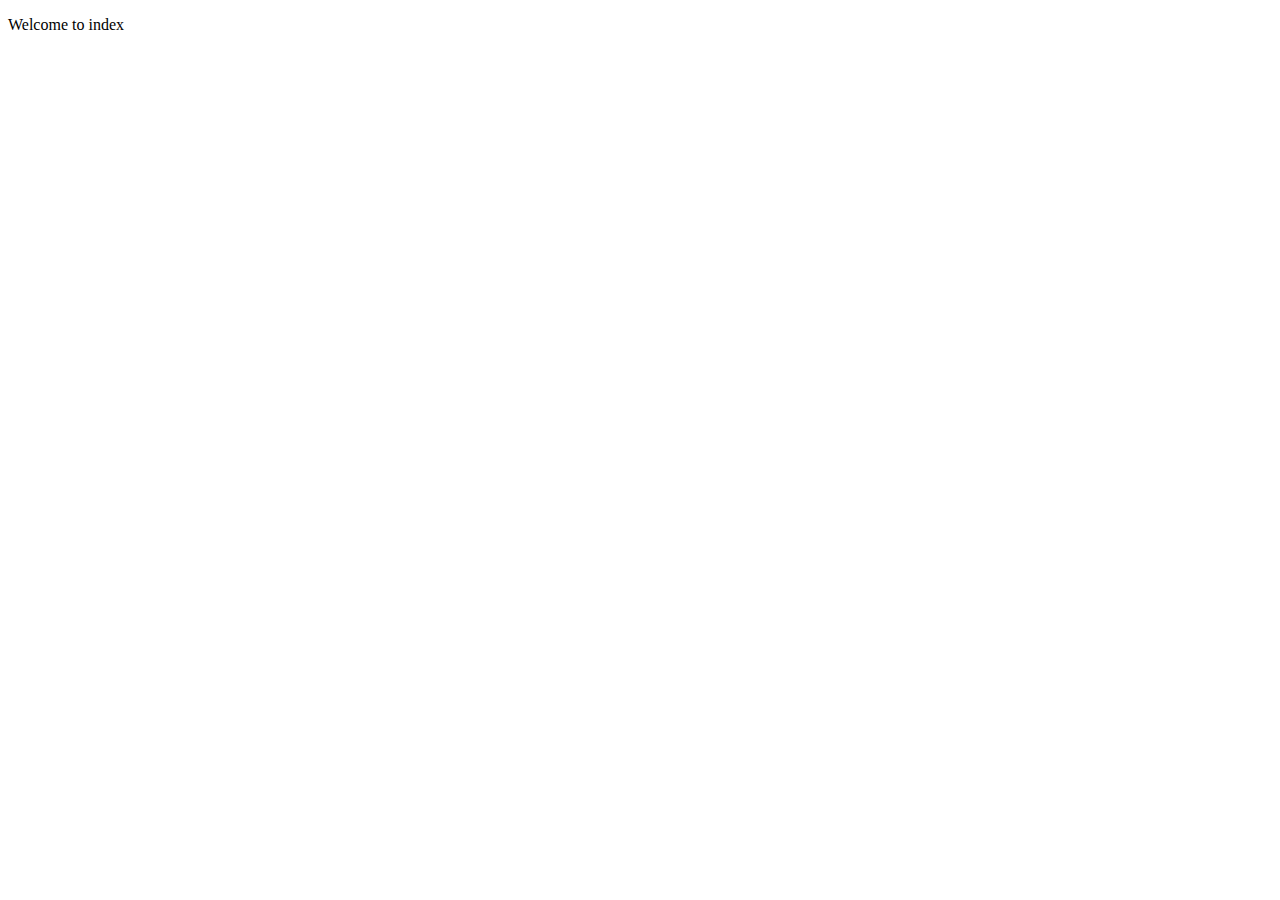
==== index.html @ 3d144e36 "fixed body" ====
<!DOCTYPE html>
<html lang="en">

<head>
    <meta charset="UTF-8">
    <meta http-equiv="X-UA-Compatible" content="IE=edge">
    <meta name="viewport" content="width=device-width, initial-scale=1.0">
    <title>index</title>
</head>

<body>
    <p>Welcome to index</p>
</body>

</html>
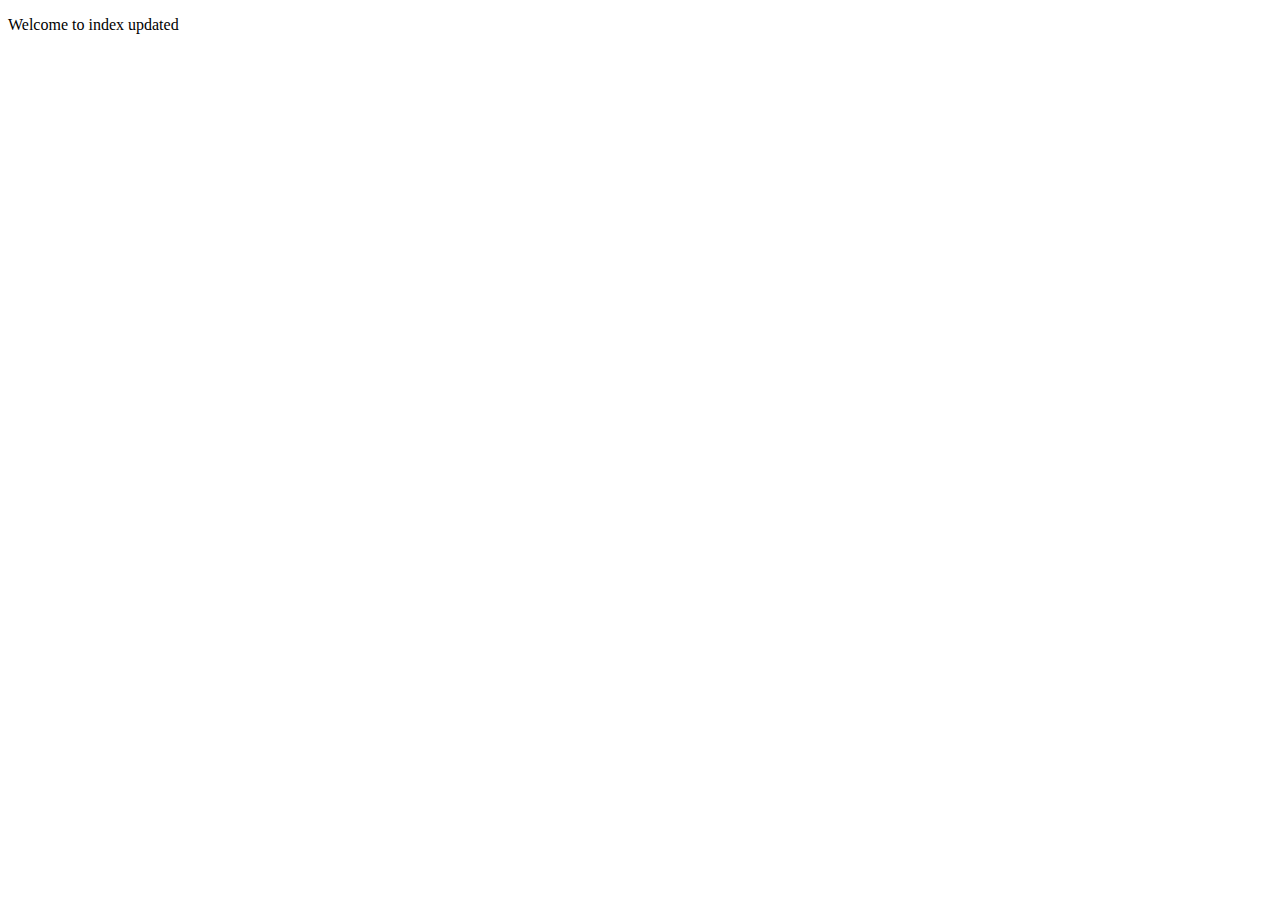
==== commit 745ac4cf: "changes in paragraph" ====
--- a/index.html
+++ b/index.html
@@ -1,6 +1,5 @@
 <!DOCTYPE html>
 <html lang="en">
-
 <head>
     <meta charset="UTF-8">
     <meta http-equiv="X-UA-Compatible" content="IE=edge">
@@ -9,7 +8,6 @@
 </head>
 
 <body>
-    <p>Welcome to index</p>
+    <p>Welcome to index updated</p>
 </body>
-
 </html>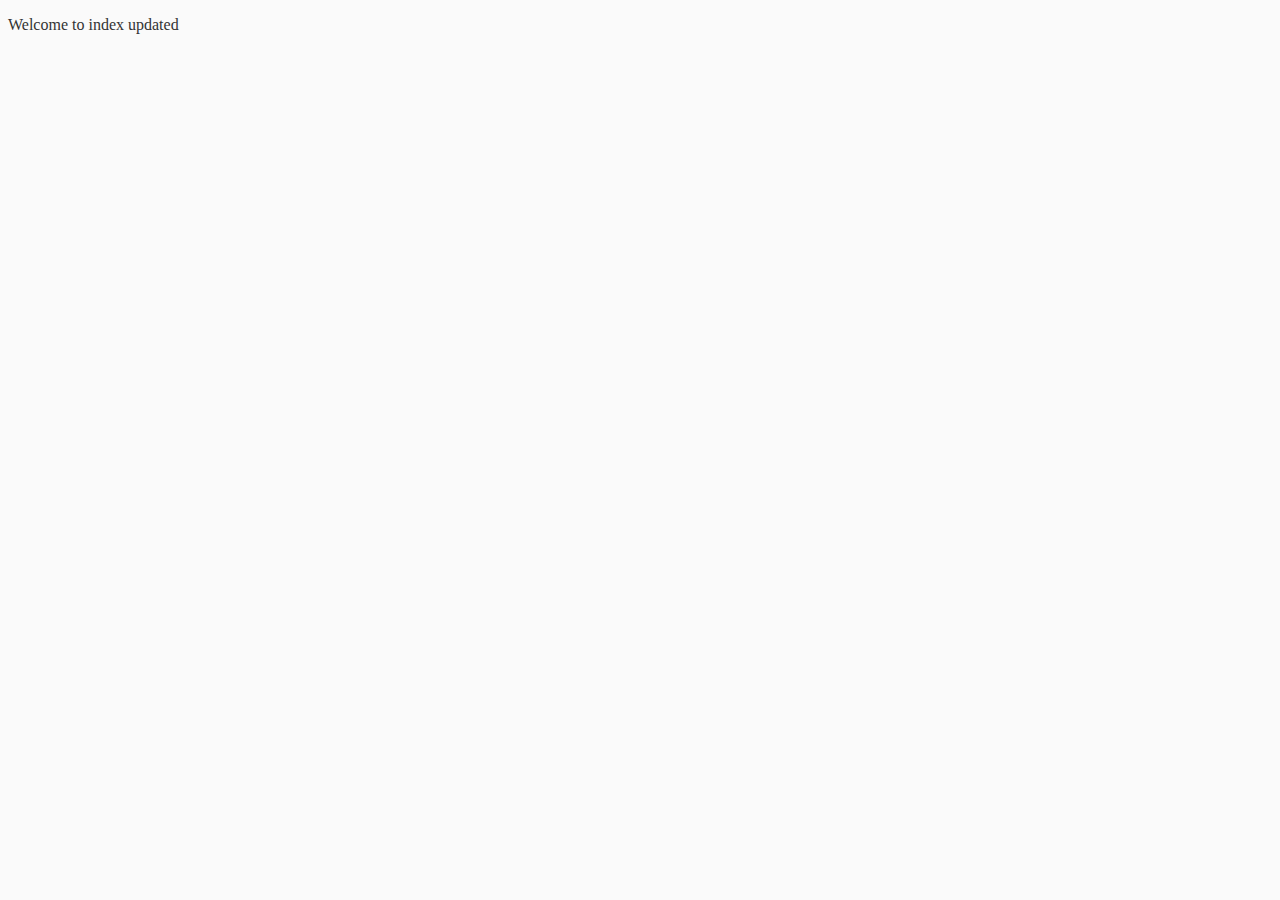
==== commit e533e183: "Added basic structure" ====
--- a/index.html
+++ b/index.html
@@ -1,13 +1,17 @@
 <!DOCTYPE html>
 <html lang="en">
+
 <head>
     <meta charset="UTF-8">
     <meta http-equiv="X-UA-Compatible" content="IE=edge">
     <meta name="viewport" content="width=device-width, initial-scale=1.0">
+    <link rel="stylesheet" href="css/index.css"/>
+    <script type="text/javascript" src="js/index.js"></script>
     <title>index</title>
 </head>
 
 <body>
     <p>Welcome to index updated</p>
 </body>
+
 </html>--- a/css/index.css
+++ b/css/index.css
@@ -0,0 +1,5 @@
+body{
+    font-size: 16px;
+    color: #333;
+    background-color: #FAFAFA;
+}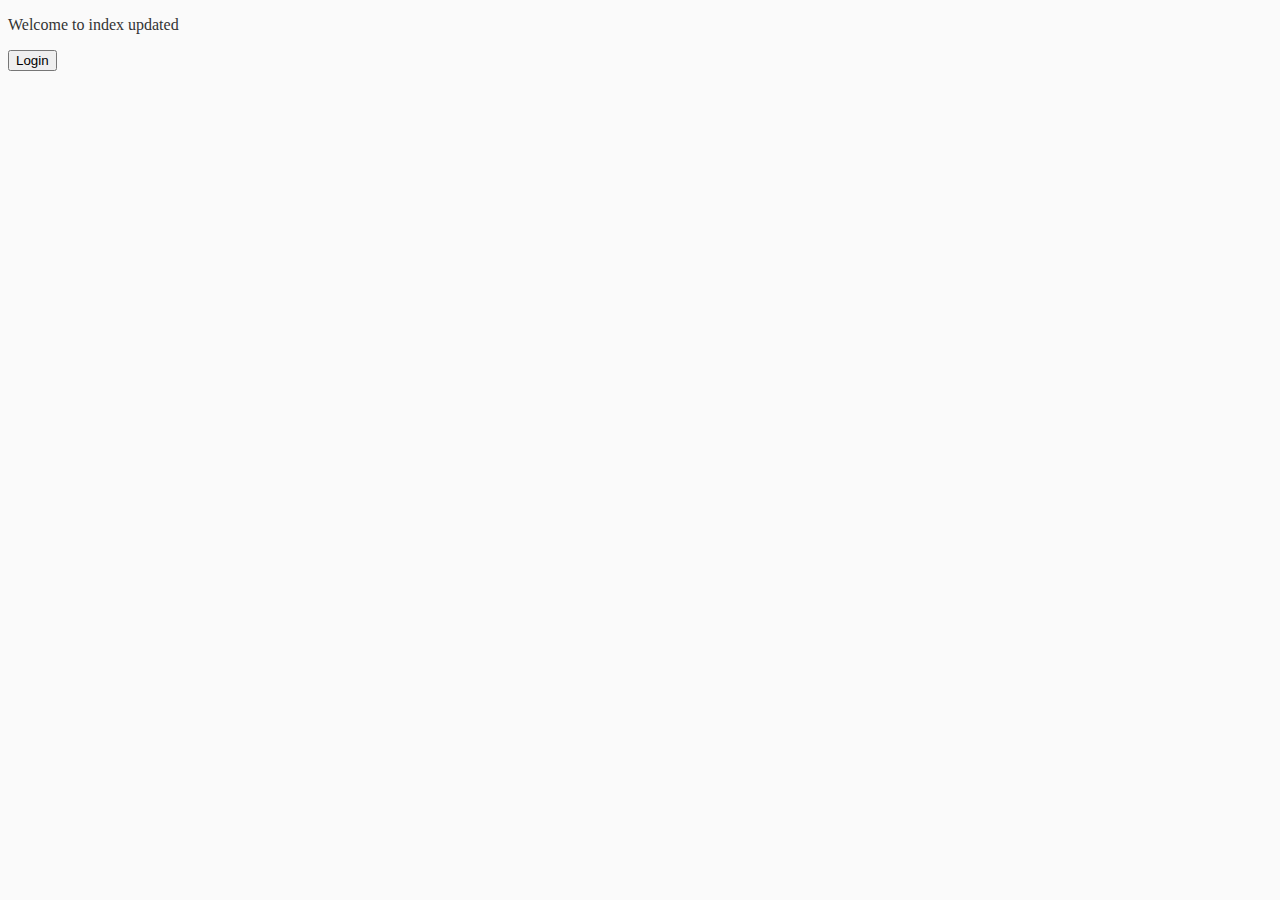
==== commit 58d0fbd1: "login flow" ====
--- a/index.html
+++ b/index.html
@@ -5,13 +5,14 @@
     <meta charset="UTF-8">
     <meta http-equiv="X-UA-Compatible" content="IE=edge">
     <meta name="viewport" content="width=device-width, initial-scale=1.0">
-    <link rel="stylesheet" href="css/index.css"/>
+    <link rel="stylesheet" href="css/index.css" />
     <script type="text/javascript" src="js/index.js"></script>
     <title>index</title>
 </head>
 
 <body>
     <p>Welcome to index updated</p>
+    <button type="button" onclick="goToLogin()">Login</button>
 </body>
 
 </html>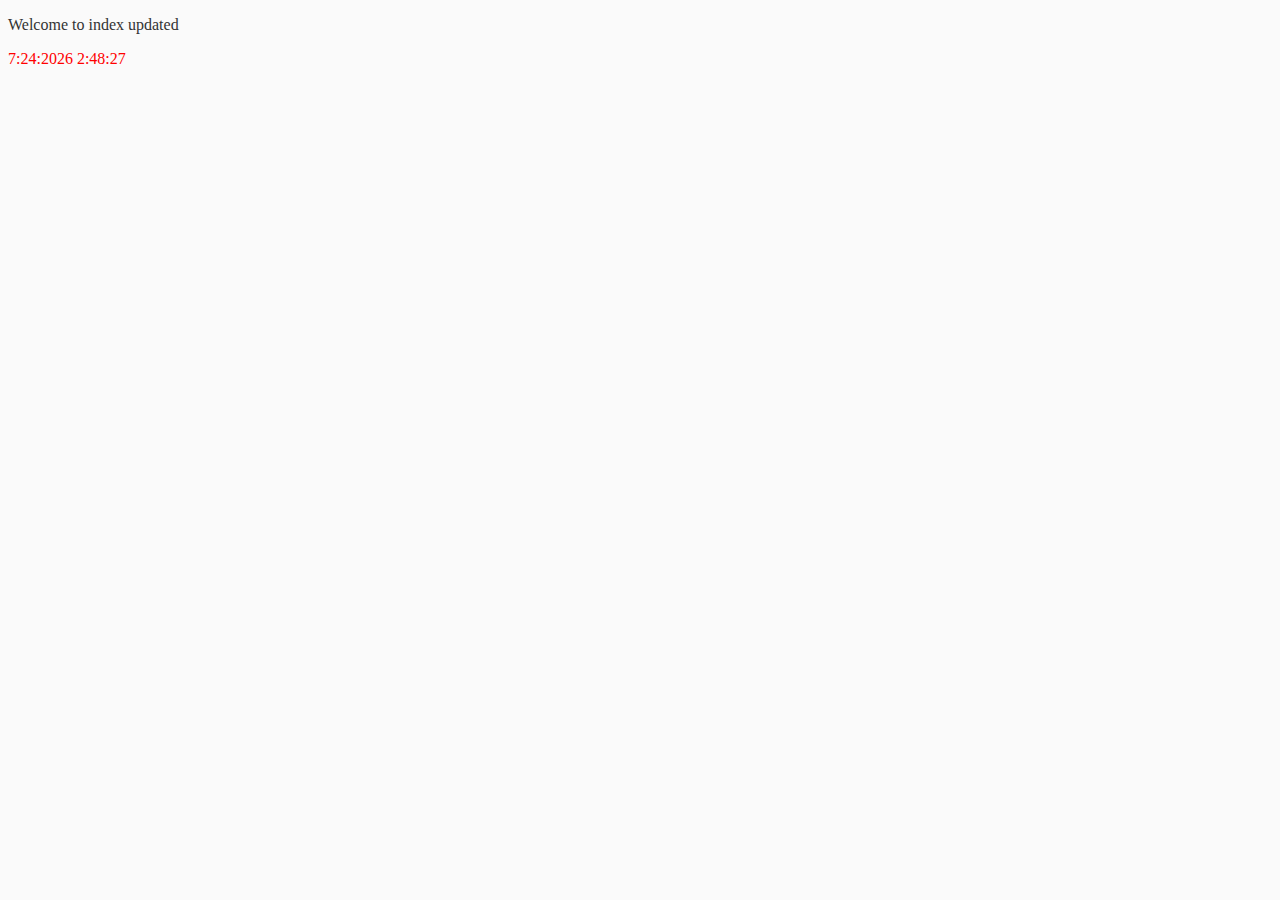
==== commit 58cc2376: "saved data" ====
--- a/index.html
+++ b/index.html
@@ -5,14 +5,15 @@
     <meta charset="UTF-8">
     <meta http-equiv="X-UA-Compatible" content="IE=edge">
     <meta name="viewport" content="width=device-width, initial-scale=1.0">
-    <link rel="stylesheet" href="css/index.css" />
+    <link rel="stylesheet" href="css/index.css"/>
     <script type="text/javascript" src="js/index.js"></script>
     <title>index</title>
 </head>
 
 <body>
     <p>Welcome to index updated</p>
-    <button type="button" onclick="goToLogin()">Login</button>
+    <p id="mydate"></p>
+    <div id="pro-lit"></div>
 </body>
 
 </html>--- a/css/index.css
+++ b/css/index.css
@@ -2,4 +2,7 @@
     font-size: 16px;
     color: #333;
     background-color: #FAFAFA;
+}
+.dynamic{
+    color: red;
 }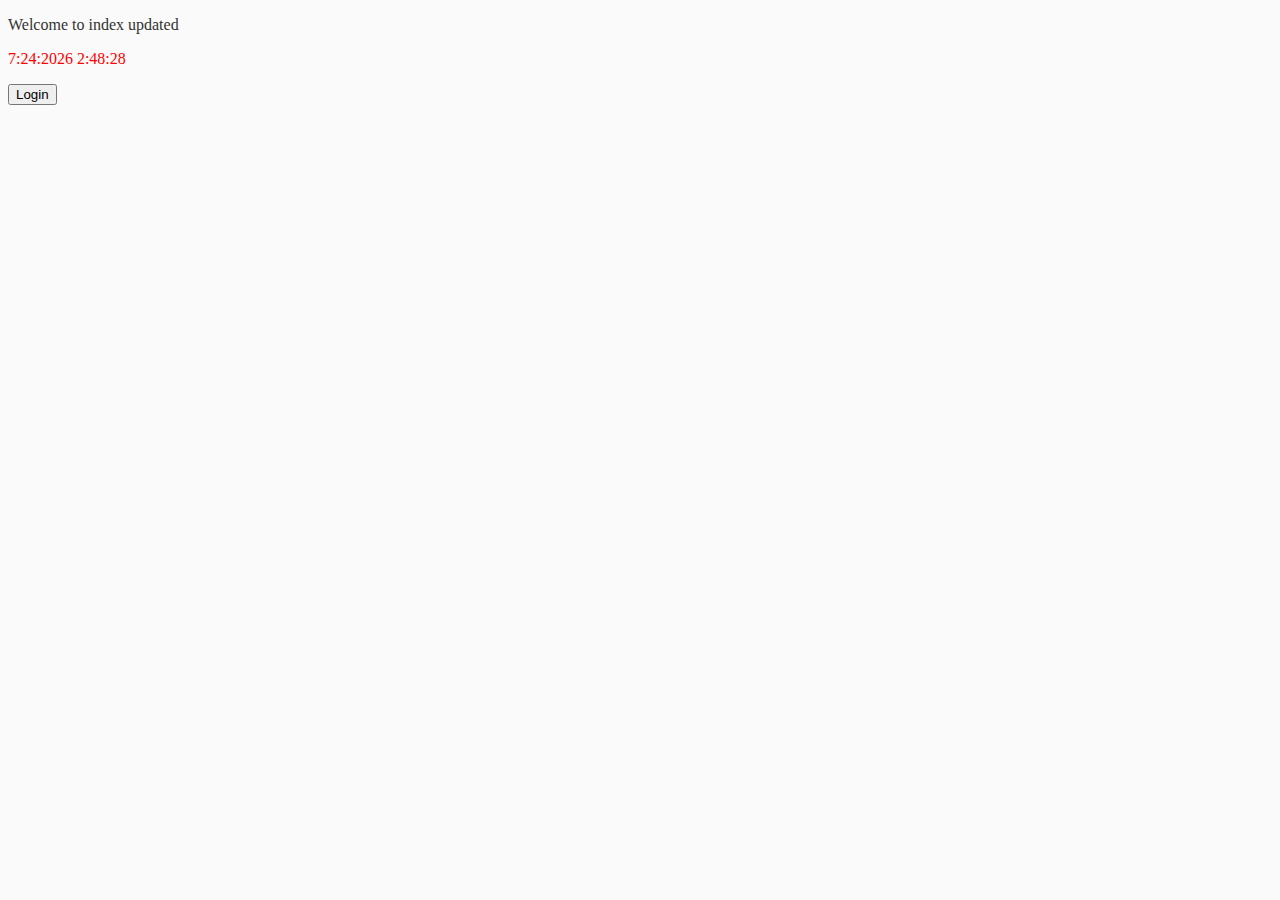
==== commit 45216752: "Merge branch 'main' of https://github.com/MUNENDRACV/Basicweb" ====
--- a/index.html
+++ b/index.html
@@ -5,7 +5,7 @@
     <meta charset="UTF-8">
     <meta http-equiv="X-UA-Compatible" content="IE=edge">
     <meta name="viewport" content="width=device-width, initial-scale=1.0">
-    <link rel="stylesheet" href="css/index.css"/>
+    <link rel="stylesheet" href="css/index.css" />
     <script type="text/javascript" src="js/index.js"></script>
     <title>index</title>
 </head>
@@ -14,6 +14,7 @@
     <p>Welcome to index updated</p>
     <p id="mydate"></p>
     <div id="pro-lit"></div>
+    <button type="button" onclick="goToLogin()">Login</button>
 </body>
 
 </html>